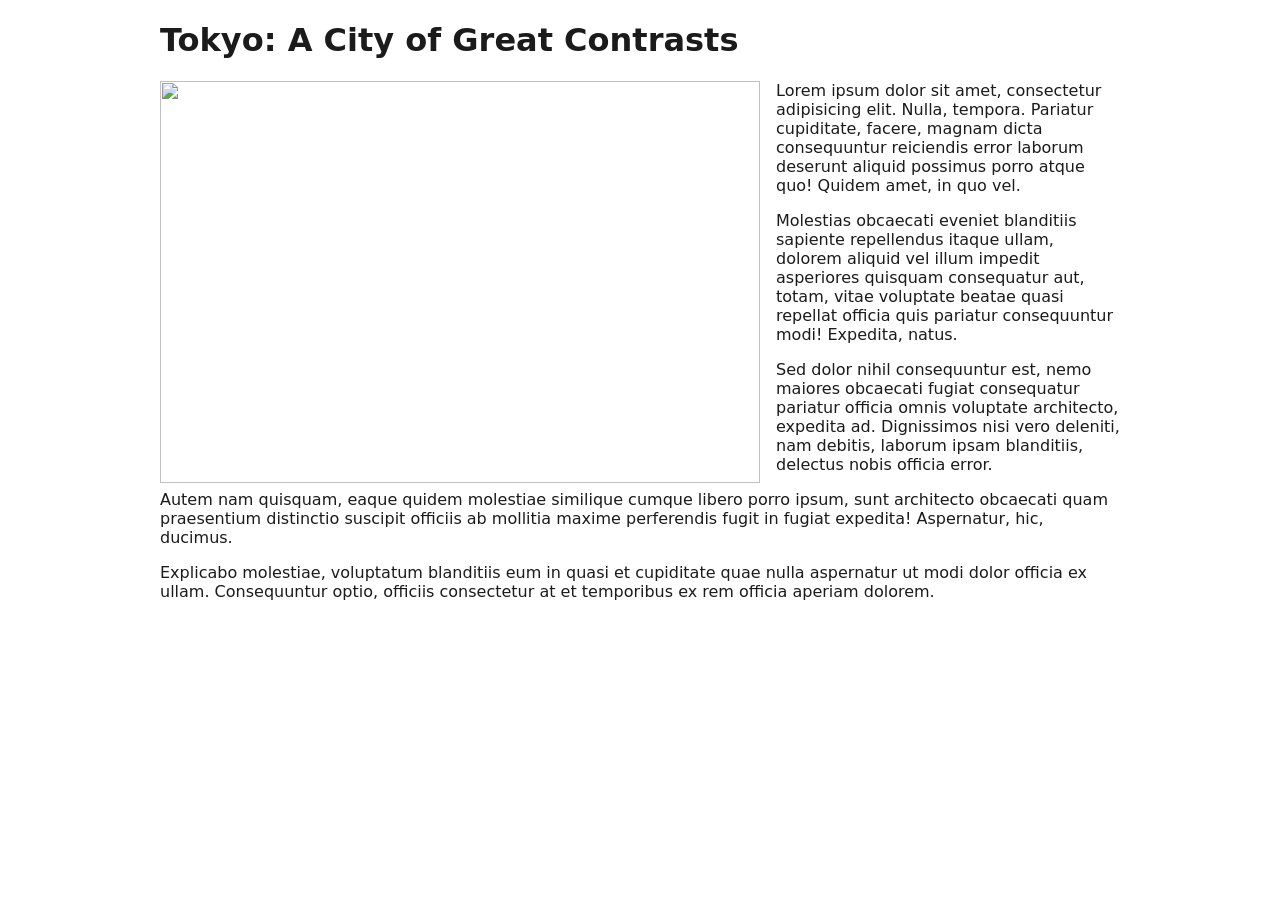
==== index.html @ ce8e1e7e "the titlehas changed" ====
<!doctype html>
<html>
<head>
<meta charset="utf-8">
<title>Tokyo: City of Contrasts</title>
<link href="css/styles.css" rel="stylesheet" type="text/css">
</head>

<body>
<h1>Tokyo: A City of Great Contrasts</h1>
<p><img src="images/guardhouse.jpg" alt="" width="600" height="402" class="floatLeft"/>Lorem ipsum dolor sit amet, consectetur adipisicing elit. Nulla, tempora. Pariatur cupiditate, facere, magnam dicta consequuntur reiciendis error laborum deserunt aliquid possimus porro atque quo! Quidem amet, in quo vel.</p>
<p>Molestias obcaecati eveniet blanditiis sapiente repellendus itaque ullam, dolorem aliquid vel illum impedit asperiores quisquam consequatur aut, totam, vitae voluptate beatae quasi repellat officia quis pariatur consequuntur modi! Expedita, natus.</p>
<p>Sed dolor nihil consequuntur est, nemo maiores obcaecati fugiat consequatur pariatur officia omnis voluptate architecto, expedita ad. Dignissimos nisi vero deleniti, nam debitis, laborum ipsam blanditiis, delectus nobis officia error.</p>
<p>Autem nam quisquam, eaque quidem molestiae similique cumque libero porro ipsum, sunt architecto obcaecati quam praesentium distinctio suscipit officiis ab mollitia maxime perferendis fugit in fugiat expedita! Aspernatur, hic, ducimus.</p>
<p>Explicabo molestiae, voluptatum blanditiis eum in quasi et cupiditate quae nulla aspernatur ut modi dolor officia ex ullam. Consequuntur optio, officiis consectetur at et temporibus ex rem officia aperiam dolorem.</p>
</body>
</html>
---- css/styles.css ----
@charset "utf-8";
body {
    width: 90%;
    margin: 0 auto;
    max-width: 960px;
    color: #1B1B1B;
    font-family: "Lucida Grande", "Lucida Sans Unicode", "Lucida Sans", "DejaVu Sans", Verdana, sans-serif;
}
.floatLeft {
	margin-right: 1em;
	float: left;
}
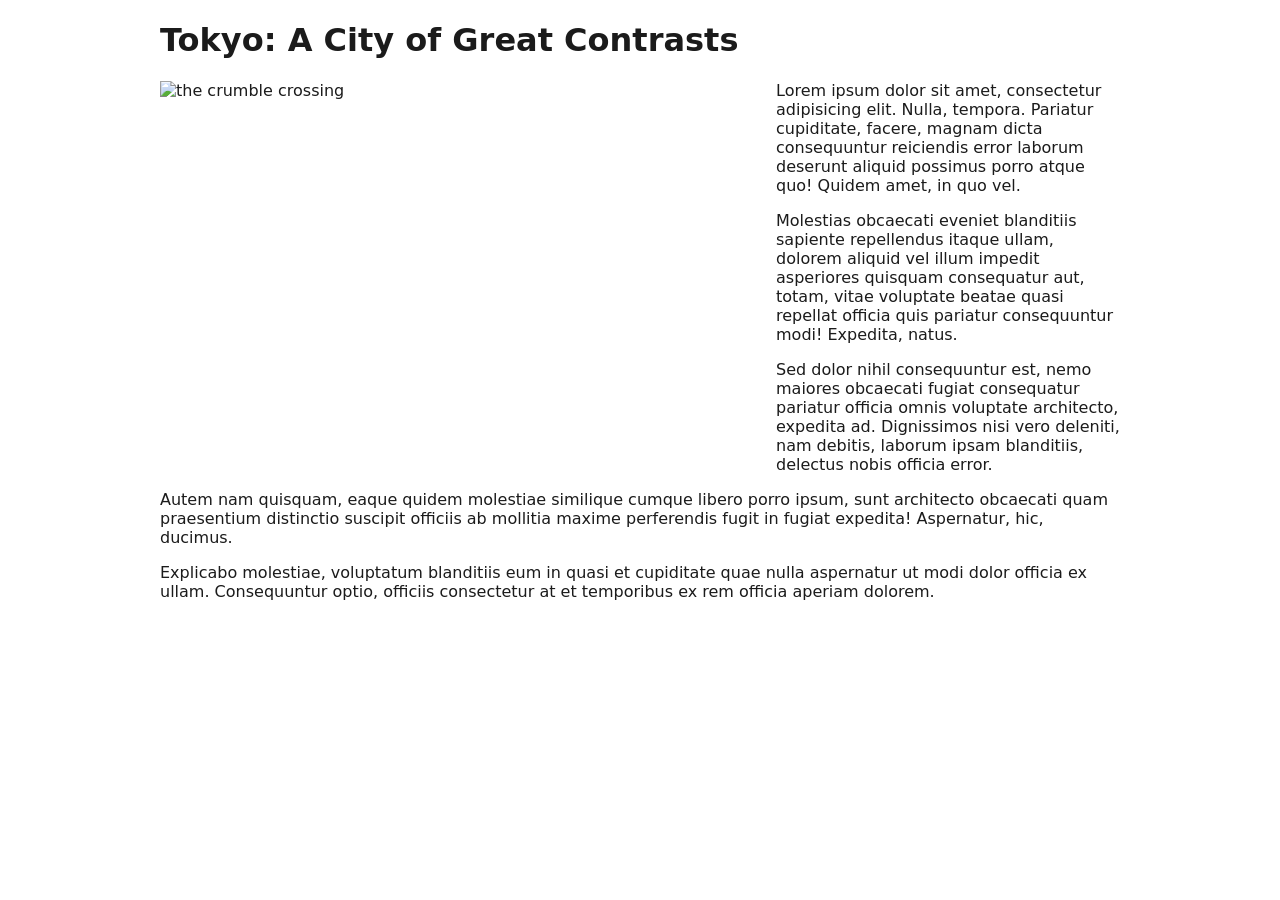
==== commit e7dc4f00: "the main image has changed" ====
--- a/index.html
+++ b/index.html
@@ -8,7 +8,7 @@
 
 <body>
 <h1>Tokyo: A City of Great Contrasts</h1>
-<p><img src="images/guardhouse.jpg" alt="" width="600" height="402" class="floatLeft"/>Lorem ipsum dolor sit amet, consectetur adipisicing elit. Nulla, tempora. Pariatur cupiditate, facere, magnam dicta consequuntur reiciendis error laborum deserunt aliquid possimus porro atque quo! Quidem amet, in quo vel.</p>
+<p><img src="images/crossing.jpg" alt="the crumble crossing " width="600" height="400" class="floatLeft"/>Lorem ipsum dolor sit amet, consectetur adipisicing elit. Nulla, tempora. Pariatur cupiditate, facere, magnam dicta consequuntur reiciendis error laborum deserunt aliquid possimus porro atque quo! Quidem amet, in quo vel.</p>
 <p>Molestias obcaecati eveniet blanditiis sapiente repellendus itaque ullam, dolorem aliquid vel illum impedit asperiores quisquam consequatur aut, totam, vitae voluptate beatae quasi repellat officia quis pariatur consequuntur modi! Expedita, natus.</p>
 <p>Sed dolor nihil consequuntur est, nemo maiores obcaecati fugiat consequatur pariatur officia omnis voluptate architecto, expedita ad. Dignissimos nisi vero deleniti, nam debitis, laborum ipsam blanditiis, delectus nobis officia error.</p>
 <p>Autem nam quisquam, eaque quidem molestiae similique cumque libero porro ipsum, sunt architecto obcaecati quam praesentium distinctio suscipit officiis ab mollitia maxime perferendis fugit in fugiat expedita! Aspernatur, hic, ducimus.</p>
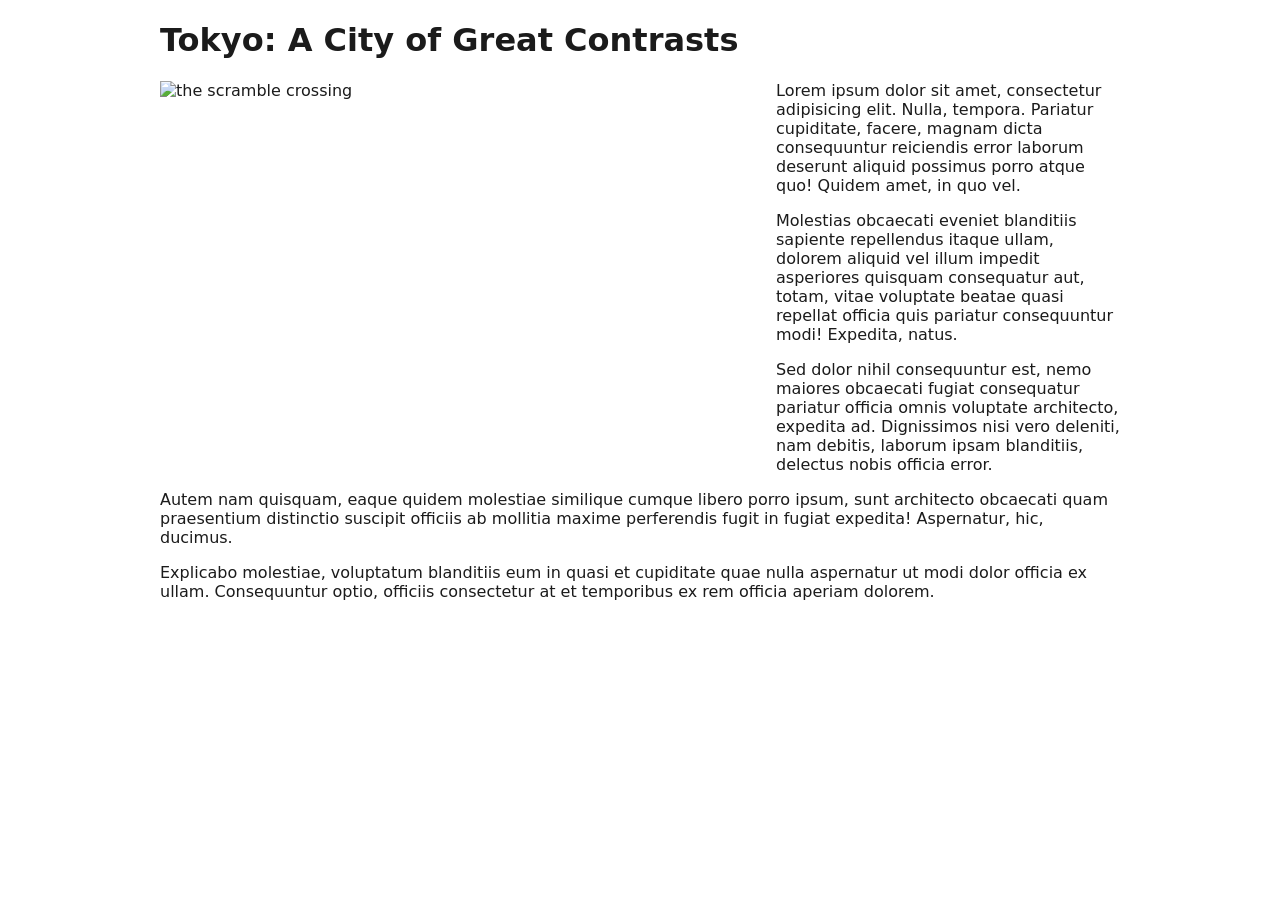
==== commit d1f07bad: "mistake was nade on scramble" ====
--- a/index.html
+++ b/index.html
@@ -8,7 +8,7 @@
 
 <body>
 <h1>Tokyo: A City of Great Contrasts</h1>
-<p><img src="images/crossing.jpg" alt="the crumble crossing " width="600" height="400" class="floatLeft"/>Lorem ipsum dolor sit amet, consectetur adipisicing elit. Nulla, tempora. Pariatur cupiditate, facere, magnam dicta consequuntur reiciendis error laborum deserunt aliquid possimus porro atque quo! Quidem amet, in quo vel.</p>
+<p><img src="images/crossing.jpg" alt="the scramble crossing " width="600" height="400" class="floatLeft"/>Lorem ipsum dolor sit amet, consectetur adipisicing elit. Nulla, tempora. Pariatur cupiditate, facere, magnam dicta consequuntur reiciendis error laborum deserunt aliquid possimus porro atque quo! Quidem amet, in quo vel.</p>
 <p>Molestias obcaecati eveniet blanditiis sapiente repellendus itaque ullam, dolorem aliquid vel illum impedit asperiores quisquam consequatur aut, totam, vitae voluptate beatae quasi repellat officia quis pariatur consequuntur modi! Expedita, natus.</p>
 <p>Sed dolor nihil consequuntur est, nemo maiores obcaecati fugiat consequatur pariatur officia omnis voluptate architecto, expedita ad. Dignissimos nisi vero deleniti, nam debitis, laborum ipsam blanditiis, delectus nobis officia error.</p>
 <p>Autem nam quisquam, eaque quidem molestiae similique cumque libero porro ipsum, sunt architecto obcaecati quam praesentium distinctio suscipit officiis ab mollitia maxime perferendis fugit in fugiat expedita! Aspernatur, hic, ducimus.</p>
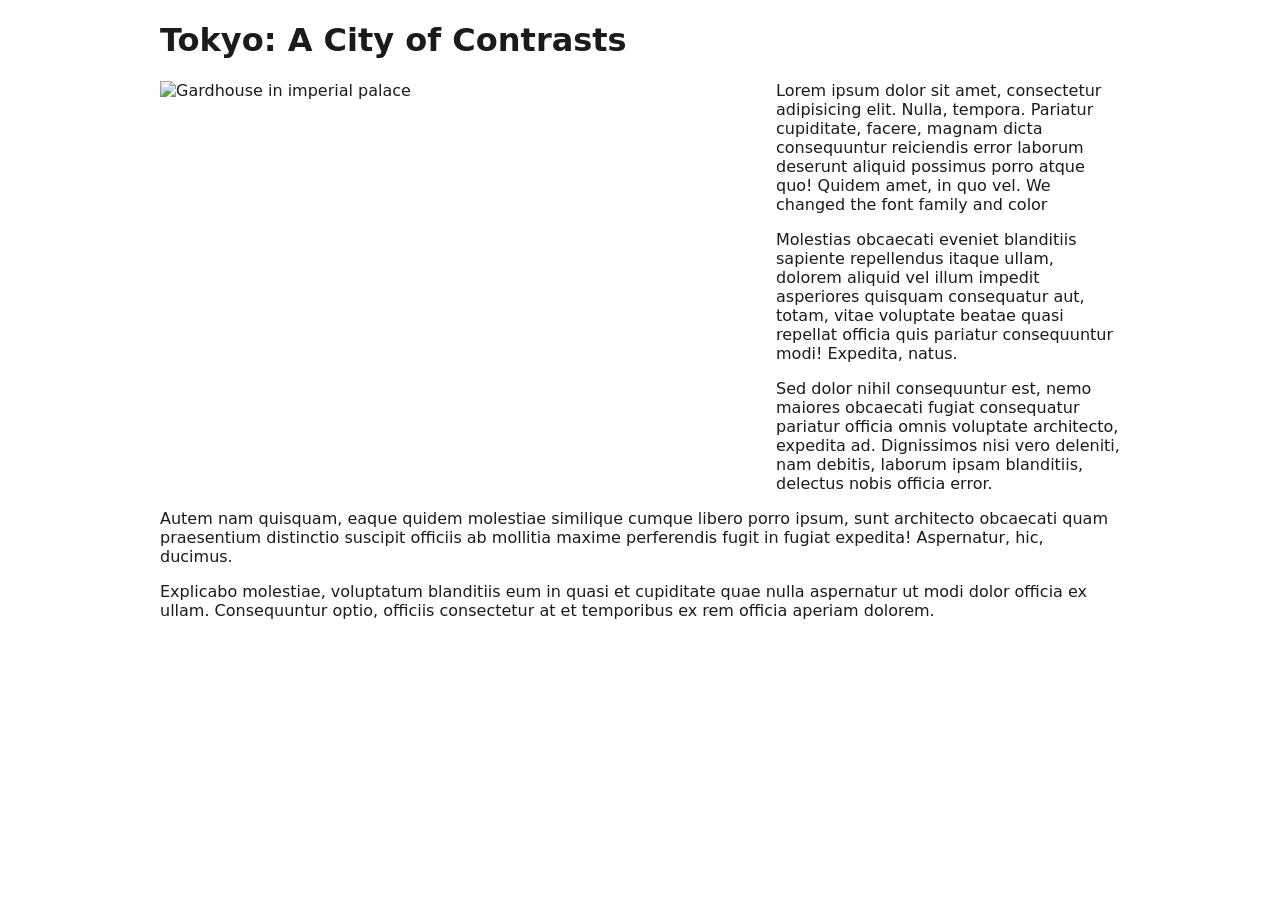
==== commit 61410600: "restore the file" ====
--- a/index.html
+++ b/index.html
@@ -6,9 +6,10 @@
 <link href="css/styles.css" rel="stylesheet" type="text/css">
 </head>
 
-<body>
-<h1>Tokyo: A City of Great Contrasts</h1>
-<p><img src="images/crossing.jpg" alt="the scramble crossing " width="600" height="400" class="floatLeft"/>Lorem ipsum dolor sit amet, consectetur adipisicing elit. Nulla, tempora. Pariatur cupiditate, facere, magnam dicta consequuntur reiciendis error laborum deserunt aliquid possimus porro atque quo! Quidem amet, in quo vel.</p>
+<body> 
+
+<h1>Tokyo: A City of Contrasts</h1>
+<p><img src="images/guardhouse.jpg" alt="Gardhouse in imperial palace" width="600" height="402" class="floatLeft"/>Lorem ipsum dolor sit amet, consectetur adipisicing elit. Nulla, tempora. Pariatur cupiditate, facere, magnam dicta consequuntur reiciendis error laborum deserunt aliquid possimus porro atque quo! Quidem amet, in quo vel. We changed the font family and color</p>
 <p>Molestias obcaecati eveniet blanditiis sapiente repellendus itaque ullam, dolorem aliquid vel illum impedit asperiores quisquam consequatur aut, totam, vitae voluptate beatae quasi repellat officia quis pariatur consequuntur modi! Expedita, natus.</p>
 <p>Sed dolor nihil consequuntur est, nemo maiores obcaecati fugiat consequatur pariatur officia omnis voluptate architecto, expedita ad. Dignissimos nisi vero deleniti, nam debitis, laborum ipsam blanditiis, delectus nobis officia error.</p>
 <p>Autem nam quisquam, eaque quidem molestiae similique cumque libero porro ipsum, sunt architecto obcaecati quam praesentium distinctio suscipit officiis ab mollitia maxime perferendis fugit in fugiat expedita! Aspernatur, hic, ducimus.</p>
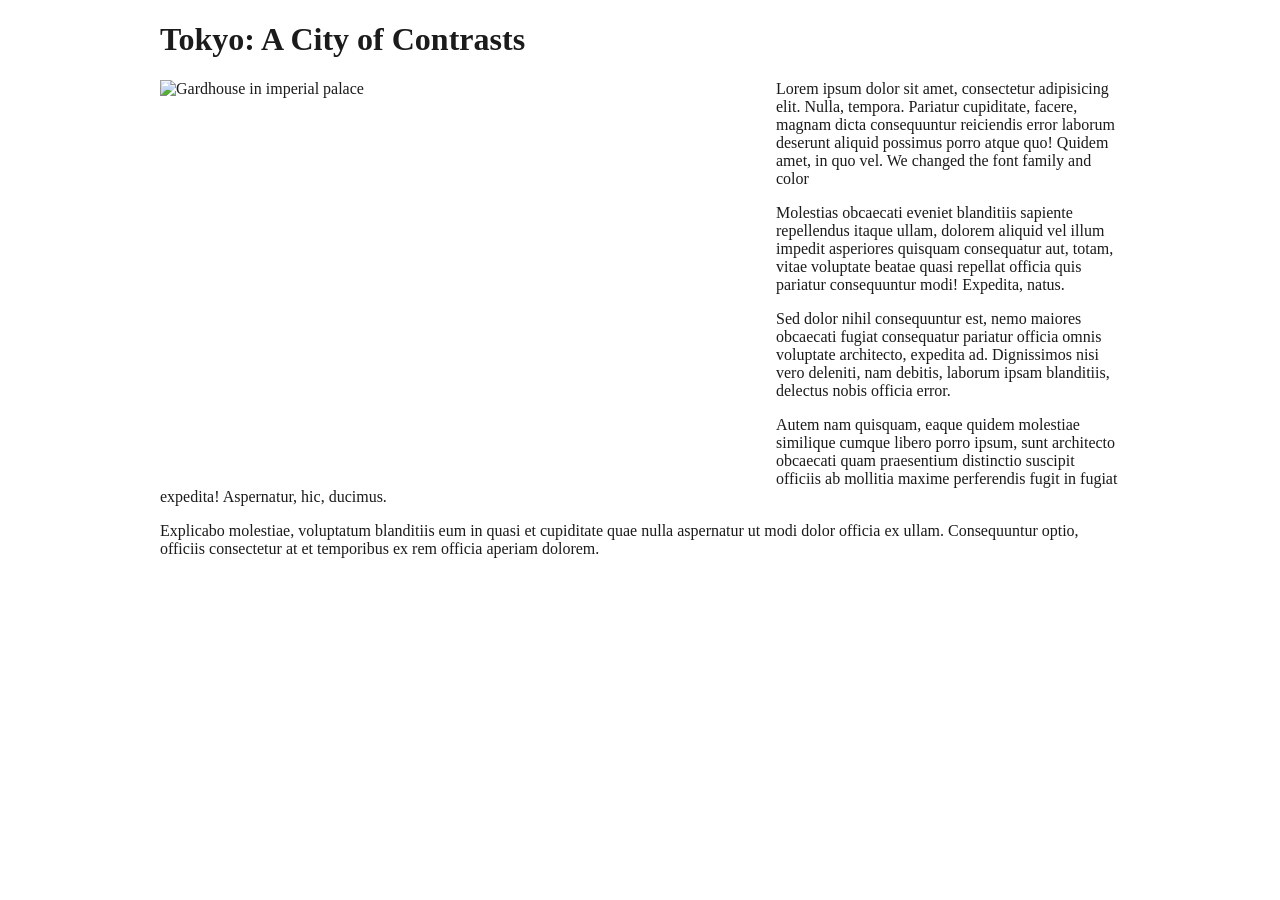
==== commit e57036a4: "we changed the font family and color" ====
--- a/index.html
+++ b/index.html
@@ -6,7 +6,7 @@
 <link href="css/styles.css" rel="stylesheet" type="text/css">
 </head>
 
-<body> 
+<body>
 
 <h1>Tokyo: A City of Contrasts</h1>
 <p><img src="images/guardhouse.jpg" alt="Gardhouse in imperial palace" width="600" height="402" class="floatLeft"/>Lorem ipsum dolor sit amet, consectetur adipisicing elit. Nulla, tempora. Pariatur cupiditate, facere, magnam dicta consequuntur reiciendis error laborum deserunt aliquid possimus porro atque quo! Quidem amet, in quo vel. We changed the font family and color</p>
--- a/css/styles.css
+++ b/css/styles.css
@@ -1,10 +1,26 @@
 @charset "utf-8";
 body {
-    width: 90%;
-    margin: 0 auto;
-    max-width: 960px;
-    color: #1B1B1B;
-    font-family: "Lucida Grande", "Lucida Sans Unicode", "Lucida Sans", "DejaVu Sans", Verdana, sans-serif;
+	width: 90%;
+	margin: 0 auto;
+	max-width: 960px;
+	color: #1B1B1B;
+	font-family: Baskerville, "Palatino Linotype", Palatino, "Century Schoolbook L", "Times New Roman", serif;
+}
+<<<<<<< HEAD
+=======
+
+>>>>>>> we changed the font family and color
+.floatLeft {
+	margin-right: 1em;
+	float: left;
+}
+<<<<<<< HEAD
+=======
+h1 {
+	color: teal;
+} 
+>>>>>>> we changed the font family and color
+.floatLeft {
 }
 .floatLeft {
 	margin-right: 1em;
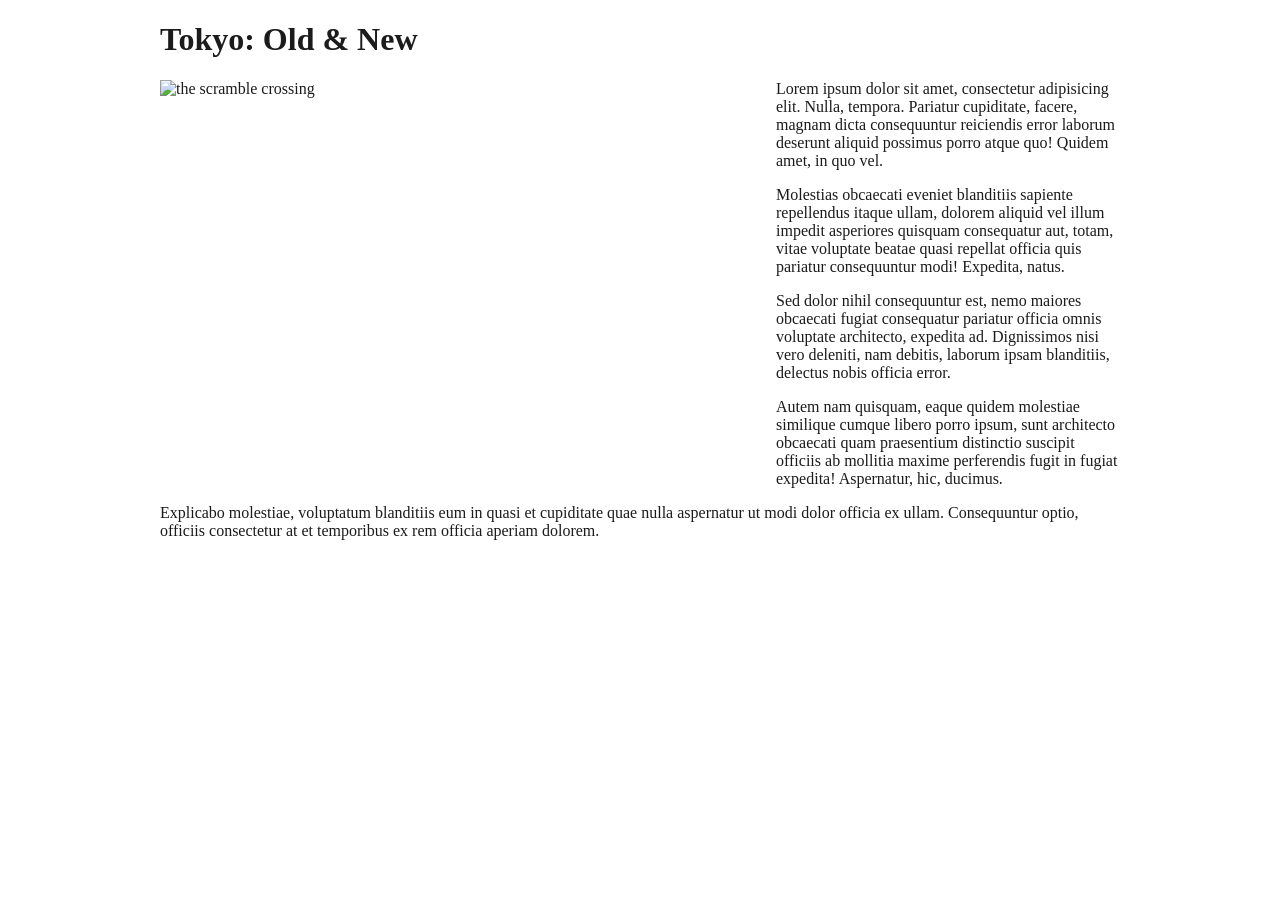
==== commit fd137e79: "Tokyo Old and New" ====
--- a/index.html
+++ b/index.html
@@ -7,9 +7,8 @@
 </head>
 
 <body>
-
-<h1>Tokyo: A City of Contrasts</h1>
-<p><img src="images/guardhouse.jpg" alt="Gardhouse in imperial palace" width="600" height="402" class="floatLeft"/>Lorem ipsum dolor sit amet, consectetur adipisicing elit. Nulla, tempora. Pariatur cupiditate, facere, magnam dicta consequuntur reiciendis error laborum deserunt aliquid possimus porro atque quo! Quidem amet, in quo vel. We changed the font family and color</p>
+<h1>Tokyo: Old &amp; New</h1>
+<p><img src="images/crossing.jpg" alt="the scramble crossing " width="600" height="400" class="floatLeft"/>Lorem ipsum dolor sit amet, consectetur adipisicing elit. Nulla, tempora. Pariatur cupiditate, facere, magnam dicta consequuntur reiciendis error laborum deserunt aliquid possimus porro atque quo! Quidem amet, in quo vel.</p>
 <p>Molestias obcaecati eveniet blanditiis sapiente repellendus itaque ullam, dolorem aliquid vel illum impedit asperiores quisquam consequatur aut, totam, vitae voluptate beatae quasi repellat officia quis pariatur consequuntur modi! Expedita, natus.</p>
 <p>Sed dolor nihil consequuntur est, nemo maiores obcaecati fugiat consequatur pariatur officia omnis voluptate architecto, expedita ad. Dignissimos nisi vero deleniti, nam debitis, laborum ipsam blanditiis, delectus nobis officia error.</p>
 <p>Autem nam quisquam, eaque quidem molestiae similique cumque libero porro ipsum, sunt architecto obcaecati quam praesentium distinctio suscipit officiis ab mollitia maxime perferendis fugit in fugiat expedita! Aspernatur, hic, ducimus.</p>
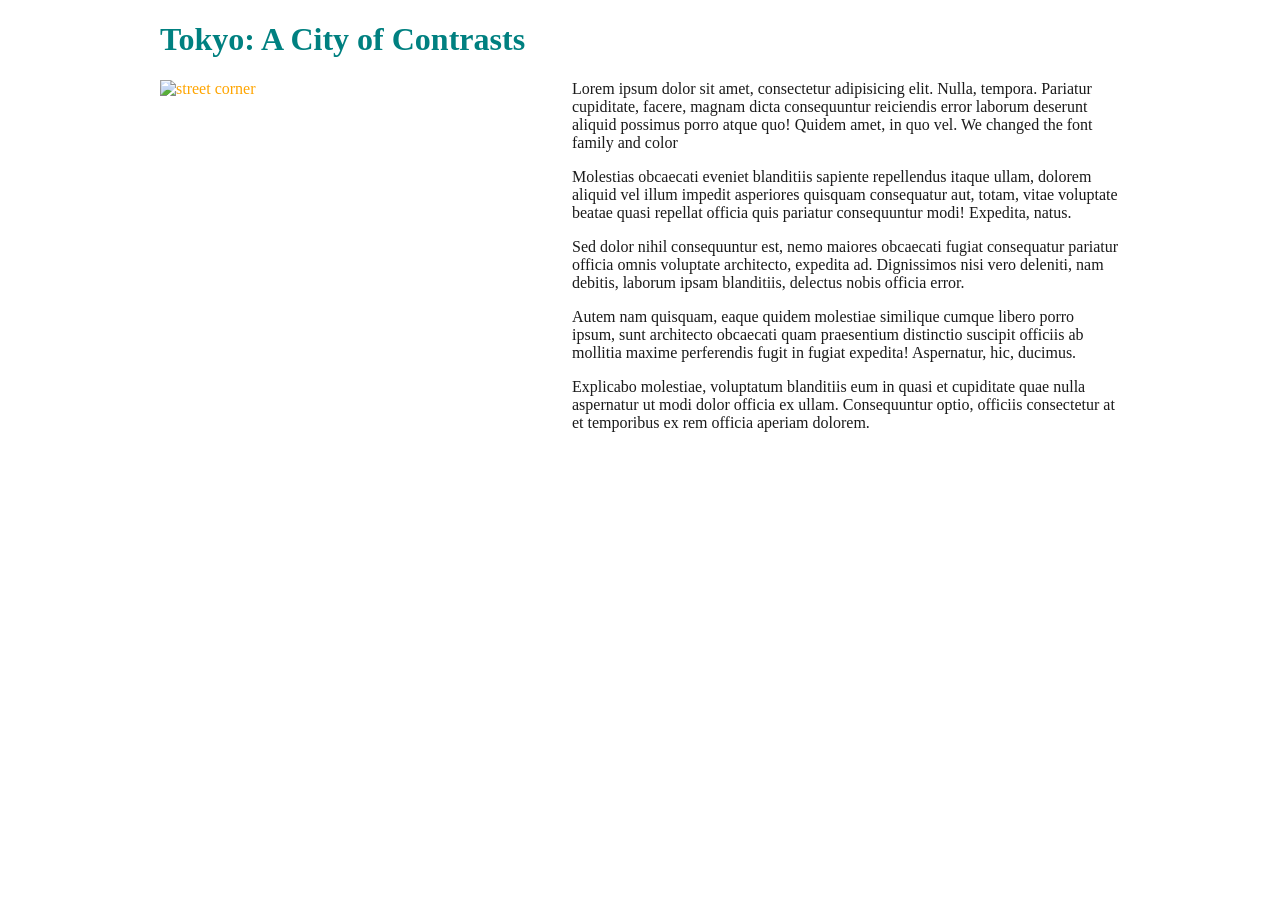
==== commit 346cb649: "changed image to street corner" ====
--- a/index.html
+++ b/index.html
@@ -6,9 +6,10 @@
 <link href="css/styles.css" rel="stylesheet" type="text/css">
 </head>
 
-<body>
-<h1>Tokyo: Old &amp; New</h1>
-<p><img src="images/crossing.jpg" alt="the scramble crossing " width="600" height="400" class="floatLeft"/>Lorem ipsum dolor sit amet, consectetur adipisicing elit. Nulla, tempora. Pariatur cupiditate, facere, magnam dicta consequuntur reiciendis error laborum deserunt aliquid possimus porro atque quo! Quidem amet, in quo vel.</p>
+<body> 
+
+<h1>Tokyo: A City of Contrasts</h1>
+<p><img src="images/akihabara.jpg" alt="street corner" width="396" height="600" class="floatLeft"/>Lorem ipsum dolor sit amet, consectetur adipisicing elit. Nulla, tempora. Pariatur cupiditate, facere, magnam dicta consequuntur reiciendis error laborum deserunt aliquid possimus porro atque quo! Quidem amet, in quo vel. We changed the font family and color</p>
 <p>Molestias obcaecati eveniet blanditiis sapiente repellendus itaque ullam, dolorem aliquid vel illum impedit asperiores quisquam consequatur aut, totam, vitae voluptate beatae quasi repellat officia quis pariatur consequuntur modi! Expedita, natus.</p>
 <p>Sed dolor nihil consequuntur est, nemo maiores obcaecati fugiat consequatur pariatur officia omnis voluptate architecto, expedita ad. Dignissimos nisi vero deleniti, nam debitis, laborum ipsam blanditiis, delectus nobis officia error.</p>
 <p>Autem nam quisquam, eaque quidem molestiae similique cumque libero porro ipsum, sunt architecto obcaecati quam praesentium distinctio suscipit officiis ab mollitia maxime perferendis fugit in fugiat expedita! Aspernatur, hic, ducimus.</p>
--- a/css/styles.css
+++ b/css/styles.css
@@ -6,23 +6,13 @@
 	color: #1B1B1B;
 	font-family: Baskerville, "Palatino Linotype", Palatino, "Century Schoolbook L", "Times New Roman", serif;
 }
-<<<<<<< HEAD
-=======
-
->>>>>>> we changed the font family and color
+h1 {
+	color: teal;
+} 
 .floatLeft {
 	margin-right: 1em;
 	float: left;
-}
-<<<<<<< HEAD
-=======
-h1 {
-	color: teal;
-} 
->>>>>>> we changed the font family and color
-.floatLeft {
-}
-.floatLeft {
-	margin-right: 1em;
-	float: left;
-}
+	color: orange;
+	-webkit-box-shadow: 0px 0px #F19520;
+	box-shadow: 0px 0px #F19520;
+}
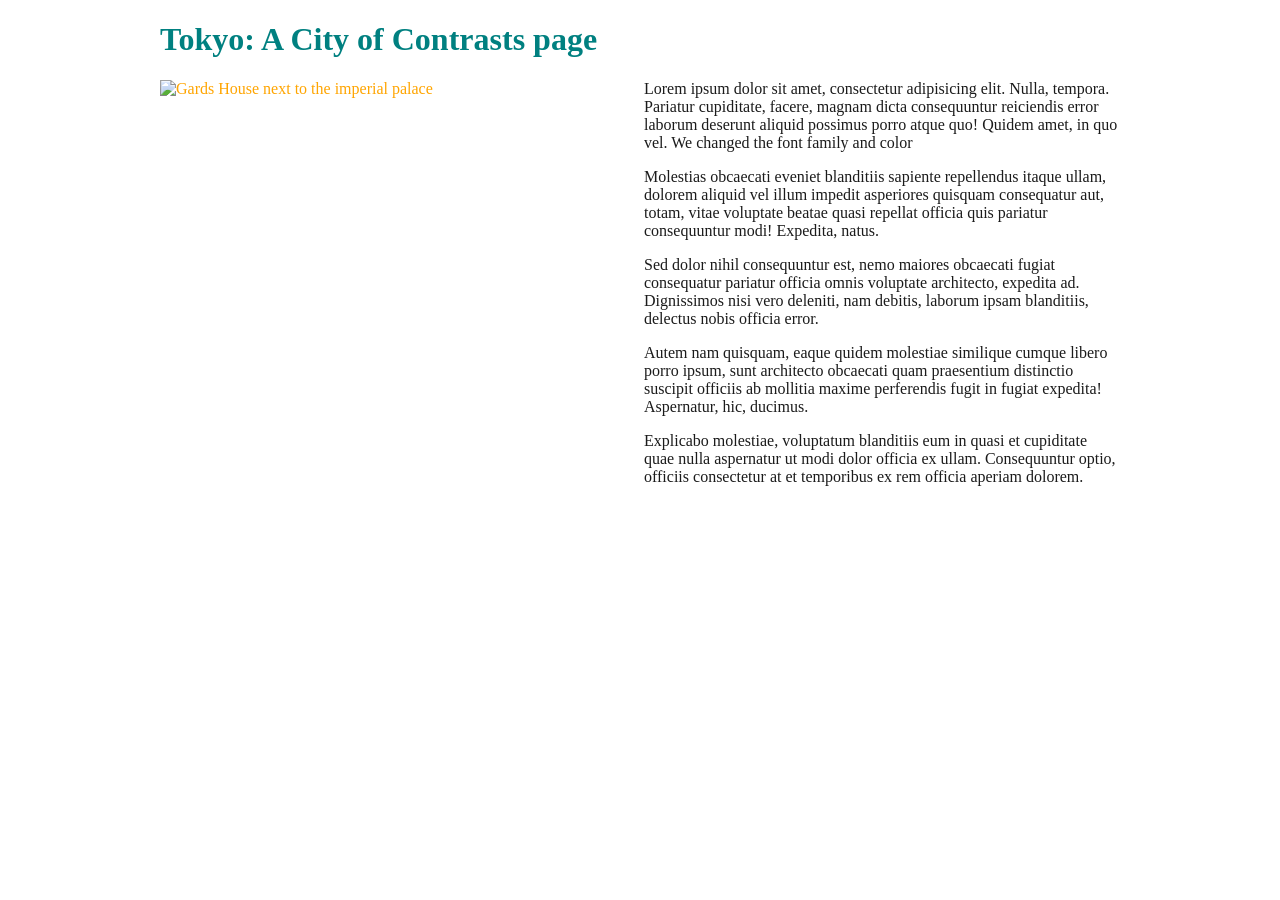
==== commit 44c68adb: "change the caption of the iange" ====
--- a/index.html
+++ b/index.html
@@ -6,10 +6,9 @@
 <link href="css/styles.css" rel="stylesheet" type="text/css">
 </head>
 
-<body> 
-
-<h1>Tokyo: A City of Contrasts</h1>
-<p><img src="images/akihabara.jpg" alt="street corner" width="396" height="600" class="floatLeft"/>Lorem ipsum dolor sit amet, consectetur adipisicing elit. Nulla, tempora. Pariatur cupiditate, facere, magnam dicta consequuntur reiciendis error laborum deserunt aliquid possimus porro atque quo! Quidem amet, in quo vel. We changed the font family and color</p>
+<body>
+<h1>Tokyo: A City of Contrasts page </h1>
+<p><img src="images/guardhouse.jpg" alt="Gards House next to the imperial palace" width="468" height="406" class="floatLeft"/>Lorem ipsum dolor sit amet, consectetur adipisicing elit. Nulla, tempora. Pariatur cupiditate, facere, magnam dicta consequuntur reiciendis error laborum deserunt aliquid possimus porro atque quo! Quidem amet, in quo vel. We changed the font family and color</p>
 <p>Molestias obcaecati eveniet blanditiis sapiente repellendus itaque ullam, dolorem aliquid vel illum impedit asperiores quisquam consequatur aut, totam, vitae voluptate beatae quasi repellat officia quis pariatur consequuntur modi! Expedita, natus.</p>
 <p>Sed dolor nihil consequuntur est, nemo maiores obcaecati fugiat consequatur pariatur officia omnis voluptate architecto, expedita ad. Dignissimos nisi vero deleniti, nam debitis, laborum ipsam blanditiis, delectus nobis officia error.</p>
 <p>Autem nam quisquam, eaque quidem molestiae similique cumque libero porro ipsum, sunt architecto obcaecati quam praesentium distinctio suscipit officiis ab mollitia maxime perferendis fugit in fugiat expedita! Aspernatur, hic, ducimus.</p>
